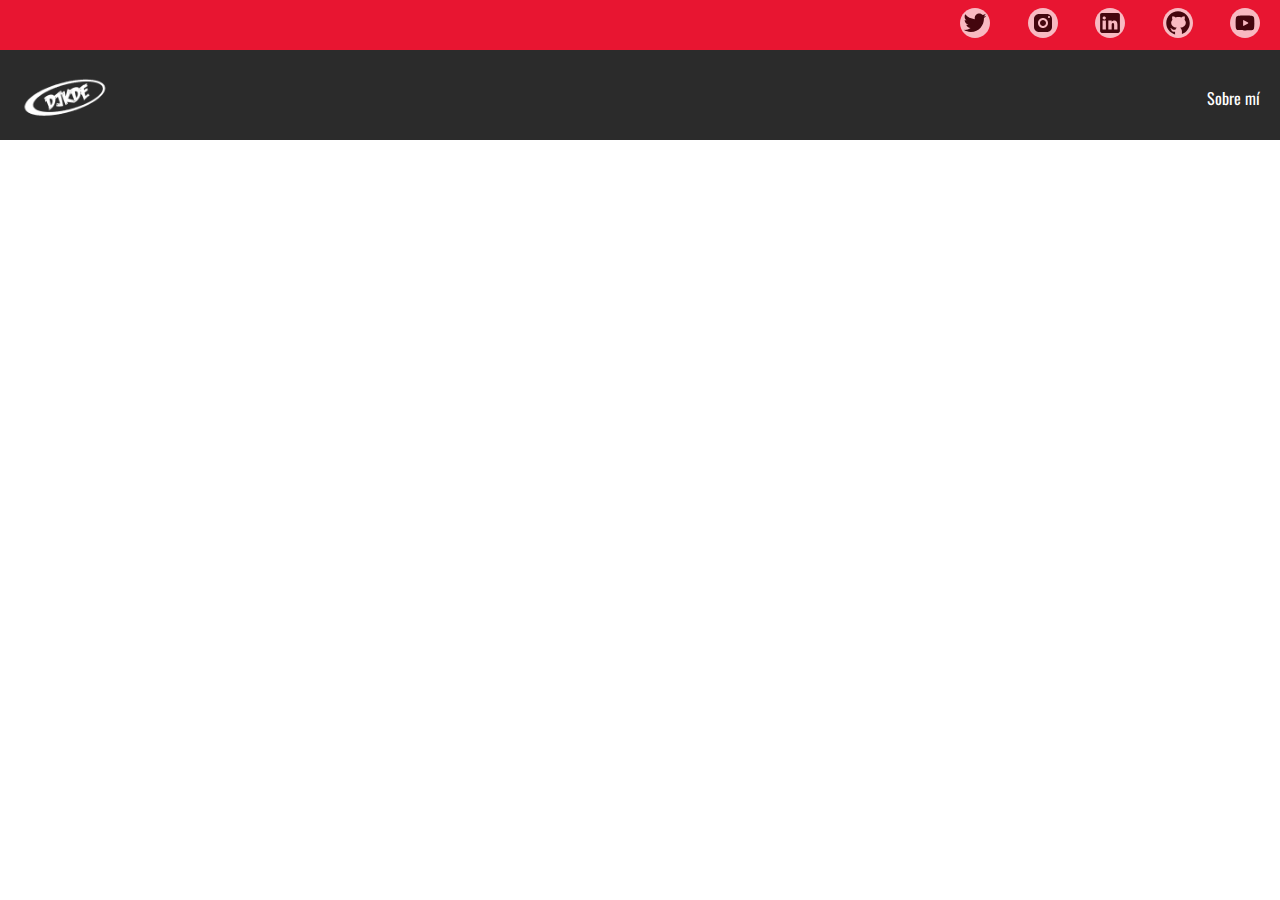
==== blog.html @ 1816c949 "Añadido header a todas las páginas, enlaces del nav y footer a bloglist" ====
<!DOCTYPE html>
<html lang="en">
<head>
    <meta charset="UTF-8">
    <meta name="viewport" content="width=device-width, initial-scale=1.0">
    <meta http-equiv="X-UA-Compatible"content="ie=edge"></metahttp-equiv>
    <title>Document</title>
    <link rel="stylesheet" href="css/styles.css">
    <link href="https://fonts.googleapis.com/css2?family=Oswald&display=swap" rel="stylesheet">
</head>
<body>
    <header>
        <section class="header-icons-container">
            <div class="icons">
                <a href="https://twitter.com/djkde"><span><img src="assets/twitter.svg" alt=""></span></a>
                <a href="https://www.instagram.com/chaos_djkde/"><span><img src="assets/instagram.svg" alt=""></span></a>
                <a href="https://www.linkedin.com/in/djkde/"><span><img src="assets/linkedin.svg" alt=""></span></a>
                <a href="https://github.com/Djkde01"><span><img src="assets/github.svg" alt=""></span></a>
                <a href="https://www.youtube.com/user/Djkde01"><span><img src="assets/youtube-play.svg" alt="Youtube"></span></a>
            </div>
        </section>
        <nav>
            <section class="nav-logo-container">
                <a href="index.html"><img src="assets/LogoB&W.png" alt="Logo Djkde"></a>
            </section>
            <section class="nav-profile-link">
                <a href="profile.html">Sobre mí</a>
            </section>
        </nav>
    </header>
    
</body>
</html>
---- css/styles.css ----
body{
    margin: 0;
    padding: 0;
    font-family: 'Oswald', sans-serif;
}
a{
    text-decoration: none;
    display: inline;
    color: white;
}

header{
    width: 100%;
    height: 140px;
    display: grid;
    grid-template-rows: 1fr 2fr;
}
.home-body{
    position: fixed;
    top: 0;
    bottom: 0;
    left: 0;
    right: 0;
}
.header-icons-container{
    width: 100%;
    height: 50px;
    display: grid;
    background-color:#E81531;
}
.icons{
    width: 300px;
    height: auto;
    display: flex;
    justify-items: flex-end;
    align-items: center;
    justify-content: space-between;
    justify-self: end;
    margin-right: 20px;
}
.icons span img{
    height: 30px;
    opacity: 0.7;
}
.icons span img:hover{
    opacity: 1;
}
nav{
    display: grid;
    grid-template-columns: 1fr 1fr;
    height: 90px;
    background-color: #2b2b2b;
}
.nav-logo-container img{
    height: 90px;
}
.nav-logo-container{
    margin-left: 20px;
}
.nav-profile-link{
    display: flex;
    align-items: center;
    justify-content: flex-end;
    margin-right: 20px;
}
.home-main{
    height: 100%;
    background-image: url("https://images.pexels.com/photos/546819/pexels-photo-546819.jpeg?auto=compress&cs=tinysrgb&dpr=2&h=650&w=940");
    background-repeat: no-repeat;
    background-size: cover;
    display: grid;
    grid-template-columns: 1fr 4fr 1fr;
    grid-template-rows: repeat(3,1fr);
}
.home-main-message{
    display: grid;
    grid-column: 2;
    grid-row: 2;
    justify-items: center;
    align-items: center;
    background-color: rgba(0, 0, 0, 0.6);
    padding: 20px;
}
.home-main-message h1{
    font-size: 30px;
    letter-spacing: 5px;
    text-align: center;
    color: white;
}
.home-main-message button{
    border: none;
    padding: 10px 30px;
    font-family: 'Oswald', sans-serif;
    background-color: #F51634;
    color: white;
    font-size: 20px;
    letter-spacing: 5px;
}
.home-main-message button:hover{
    background-color: #CF132C;
}
.latest-blogpost{
    background-color: #e6e6e6;
    margin: 0;
    padding: 40px;
}
.latest-blogpost-title{
    margin:0;
    width: 70%;
    margin: 0 auto;
    padding-bottom: 10px;
}
.latest-blogpost-container{
    width: 70%;
    margin: 0 auto;
    display: grid;
    grid-template-columns: 2fr 1fr;
}
.latest-blogpost-image{
    width: 100%;
    height: 400px;
    object-fit: cover;
}
.latest-blogpost-preview{
    width: 100%;
    padding: 50px 40px;
    display: flex;
    flex-direction: column;
}
.bloglist-title{
    width: 70%;
    margin: 0 auto;
    text-align: center;
    padding: 20px;
    border-bottom: 1px solid hsl(0, 0%, 75%);
}
.bloglist{
    width: 70%;
    margin: 0 auto;
    display: grid;
    grid-template: repeat(2,1fr)/repeat(3,1fr);
}
.bloglist-preview{
    padding: 20px 10px;
    display: flex;
    flex-direction: column;
}
.bloglist-preview span img{
    width: 100%;
    height: 200px;
    object-fit: cover;
}
.bloglist-preview-button{
    margin-top: 20px;
    padding: 10px;
    width: 30%;
    text-align: center;
    color: rgb(73, 73, 73);
    border: 1px solid #CF132C;
    cursor: pointer;
}
.bloglist-preview-button:hover{
    background-color: #CF132C;
    color: white;
}
.footer{
    width: 100%;
    height: 80px;
    background-color: #CF132C;
    border-top: 40px solid #2b2b2b;
    text-align: center;
    color: white;
}
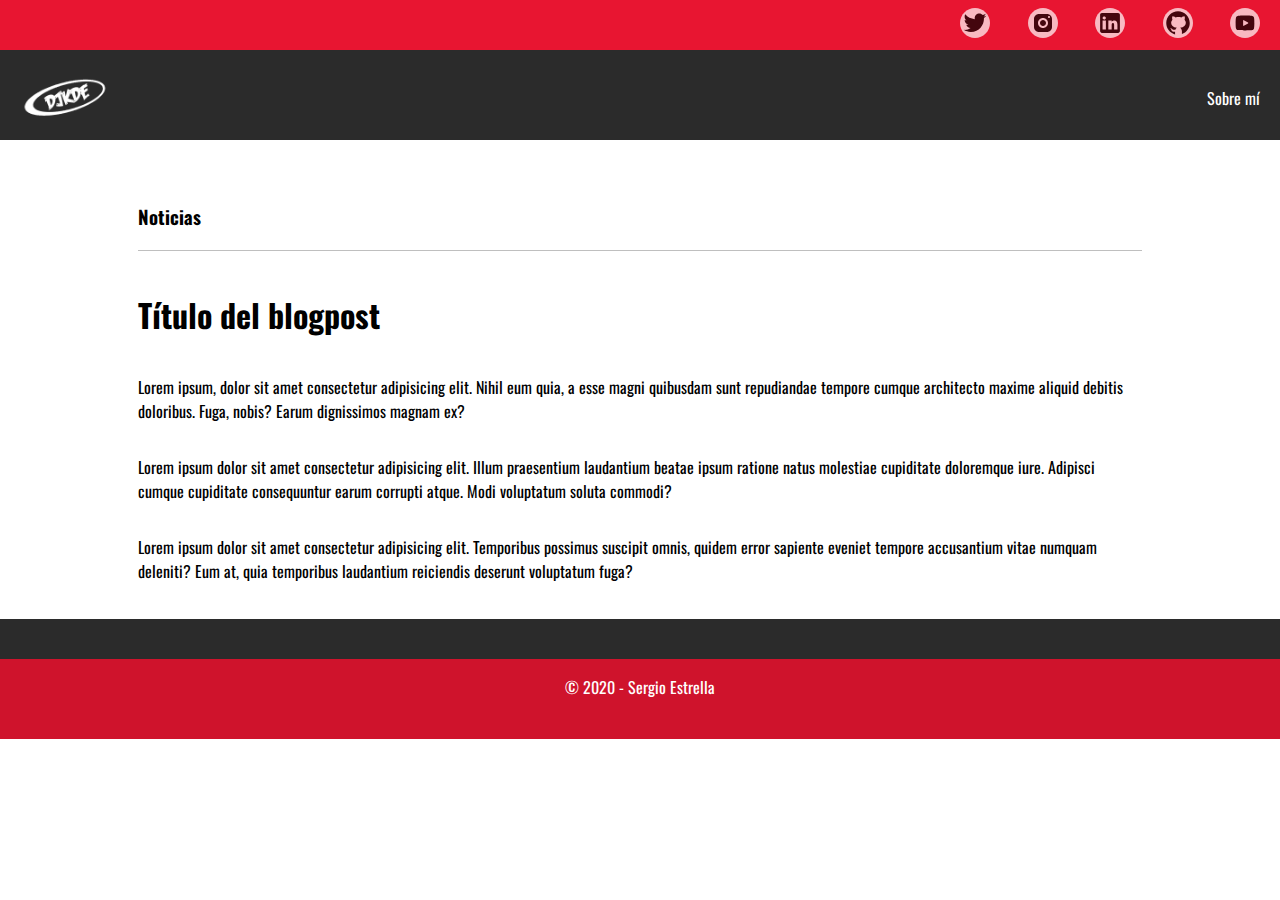
==== commit d118527e: "Iniciado maquetado blogs, añadido footer y añadido íconos" ====
--- a/blog.html
+++ b/blog.html
@@ -4,7 +4,7 @@
     <meta charset="UTF-8">
     <meta name="viewport" content="width=device-width, initial-scale=1.0">
     <meta http-equiv="X-UA-Compatible"content="ie=edge"></metahttp-equiv>
-    <title>Document</title>
+    <title>Título del blogpost</title>
     <link rel="stylesheet" href="css/styles.css">
     <link href="https://fonts.googleapis.com/css2?family=Oswald&display=swap" rel="stylesheet">
 </head>
@@ -28,6 +28,18 @@
             </section>
         </nav>
     </header>
-    
+    <main class="blog">
+        <span><img src="" alt=""></span>
+        <article class="bloglist-preview">
+            <h3 class="blogpost-title">Noticias</h3>
+            <h1>Título del blogpost</h1>
+            <p>Lorem ipsum, dolor sit amet consectetur adipisicing elit. Nihil eum quia, a esse magni quibusdam sunt repudiandae tempore cumque architecto maxime aliquid debitis doloribus. Fuga, nobis? Earum dignissimos magnam ex?</p>
+            <p>Lorem ipsum dolor sit amet consectetur adipisicing elit. Illum praesentium laudantium beatae ipsum ratione natus molestiae cupiditate doloremque iure. Adipisci cumque cupiditate consequuntur earum corrupti atque. Modi voluptatum soluta commodi?</p>
+            <p>Lorem ipsum dolor sit amet consectetur adipisicing elit. Temporibus possimus suscipit omnis, quidem error sapiente eveniet tempore accusantium vitae numquam deleniti? Eum at, quia temporibus laudantium reiciendis deserunt voluptatum fuga?</p>
+        </article>
+    </main>
+    <footer class="footer">
+        <p>© 2020 - Sergio Estrella</p>
+    </footer>
 </body>
 </html>--- a/css/styles.css
+++ b/css/styles.css
@@ -21,6 +21,10 @@
     bottom: 0;
     left: 0;
     right: 0;
+}
+.grid-container{
+    max-width: 980px;
+    margin: auto;
 }
 .header-icons-container{
     width: 100%;
@@ -163,6 +167,14 @@
     background-color: #CF132C;
     color: white;
 }
+.blog{
+    width: 80%;
+    margin: 0 auto;
+}
+.blogpost-title{
+    border-bottom: 1px solid hsl(0, 0%, 75%);
+    padding-bottom: 20px;
+}
 .footer{
     width: 100%;
     height: 80px;
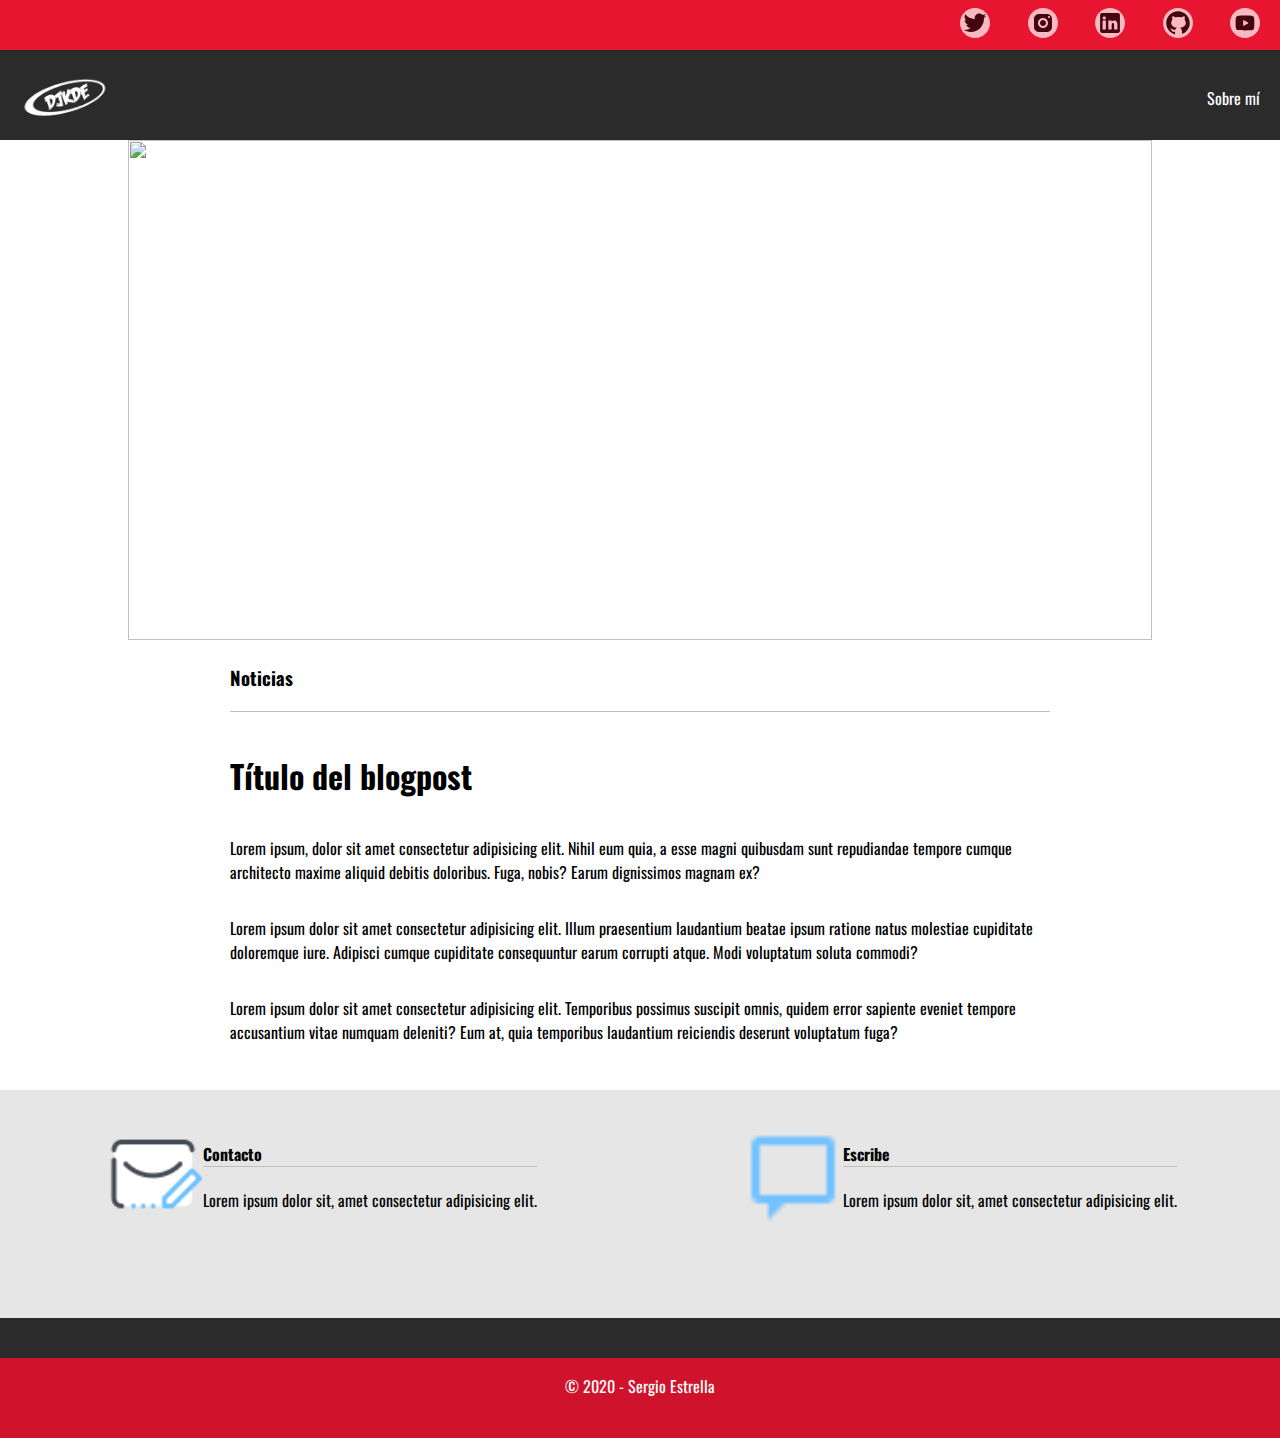
==== commit 7c96feac: "Añadido estilos a blog" ====
--- a/blog.html
+++ b/blog.html
@@ -29,8 +29,8 @@
         </nav>
     </header>
     <main class="blog">
-        <span><img src="" alt=""></span>
-        <article class="bloglist-preview">
+        <span><img src="https://images.pexels.com/photos/2954199/pexels-photo-2954199.jpeg?auto=compress&cs=tinysrgb&dpr=1&w=500" alt=""></span>
+        <article class="blogpost">
             <h3 class="blogpost-title">Noticias</h3>
             <h1>Título del blogpost</h1>
             <p>Lorem ipsum, dolor sit amet consectetur adipisicing elit. Nihil eum quia, a esse magni quibusdam sunt repudiandae tempore cumque architecto maxime aliquid debitis doloribus. Fuga, nobis? Earum dignissimos magnam ex?</p>
@@ -38,6 +38,22 @@
             <p>Lorem ipsum dolor sit amet consectetur adipisicing elit. Temporibus possimus suscipit omnis, quidem error sapiente eveniet tempore accusantium vitae numquam deleniti? Eum at, quia temporibus laudantium reiciendis deserunt voluptatum fuga?</p>
         </article>
     </main>
+    <section class="contact-me">
+        <div class="contact-container">
+            <img src="assets/contact.png" alt="">
+            <div class="contact-message">
+                <h4 class="contact-title">Contacto</h4>
+                <p>Lorem ipsum dolor sit, amet consectetur adipisicing elit.</p>
+            </div>
+        </div>
+        <div class="contact-container">
+            <img src="assets/write.png" alt="">
+            <div class="contact-message">
+                <h4 class="contact-title">Escribe</h4>
+                <p>Lorem ipsum dolor sit, amet consectetur adipisicing elit.</p>
+            </div>
+        </div>
+    </section>
     <footer class="footer">
         <p>© 2020 - Sergio Estrella</p>
     </footer>
--- a/css/styles.css
+++ b/css/styles.css
@@ -171,10 +171,42 @@
     width: 80%;
     margin: 0 auto;
 }
+.blog span img{
+    width: 100%;
+    height: 500px;
+    object-fit: cover;
+}
+.blogpost{
+    width: 80%;
+    display: flex;
+    flex-direction: column;
+    margin: 0 auto;
+}
 .blogpost-title{
     border-bottom: 1px solid hsl(0, 0%, 75%);
     padding-bottom: 20px;
 }
+.contact-me{
+    width: 100%;
+    background-color: #e6e6e6;
+    display: flex;
+    flex-direction: row;
+    justify-content: space-around;
+    margin-top: 30px;
+}
+.contact-container{
+    display: flex;
+    flex-direction: row;
+    padding: 30px 0 90px 0;
+    align-items: center;
+}
+.contact-container img{
+    width: 100px;
+    height: 100px;
+}
+.contact-title{
+    border-bottom: 1px solid hsl(0, 0%, 75%);
+}
 .footer{
     width: 100%;
     height: 80px;
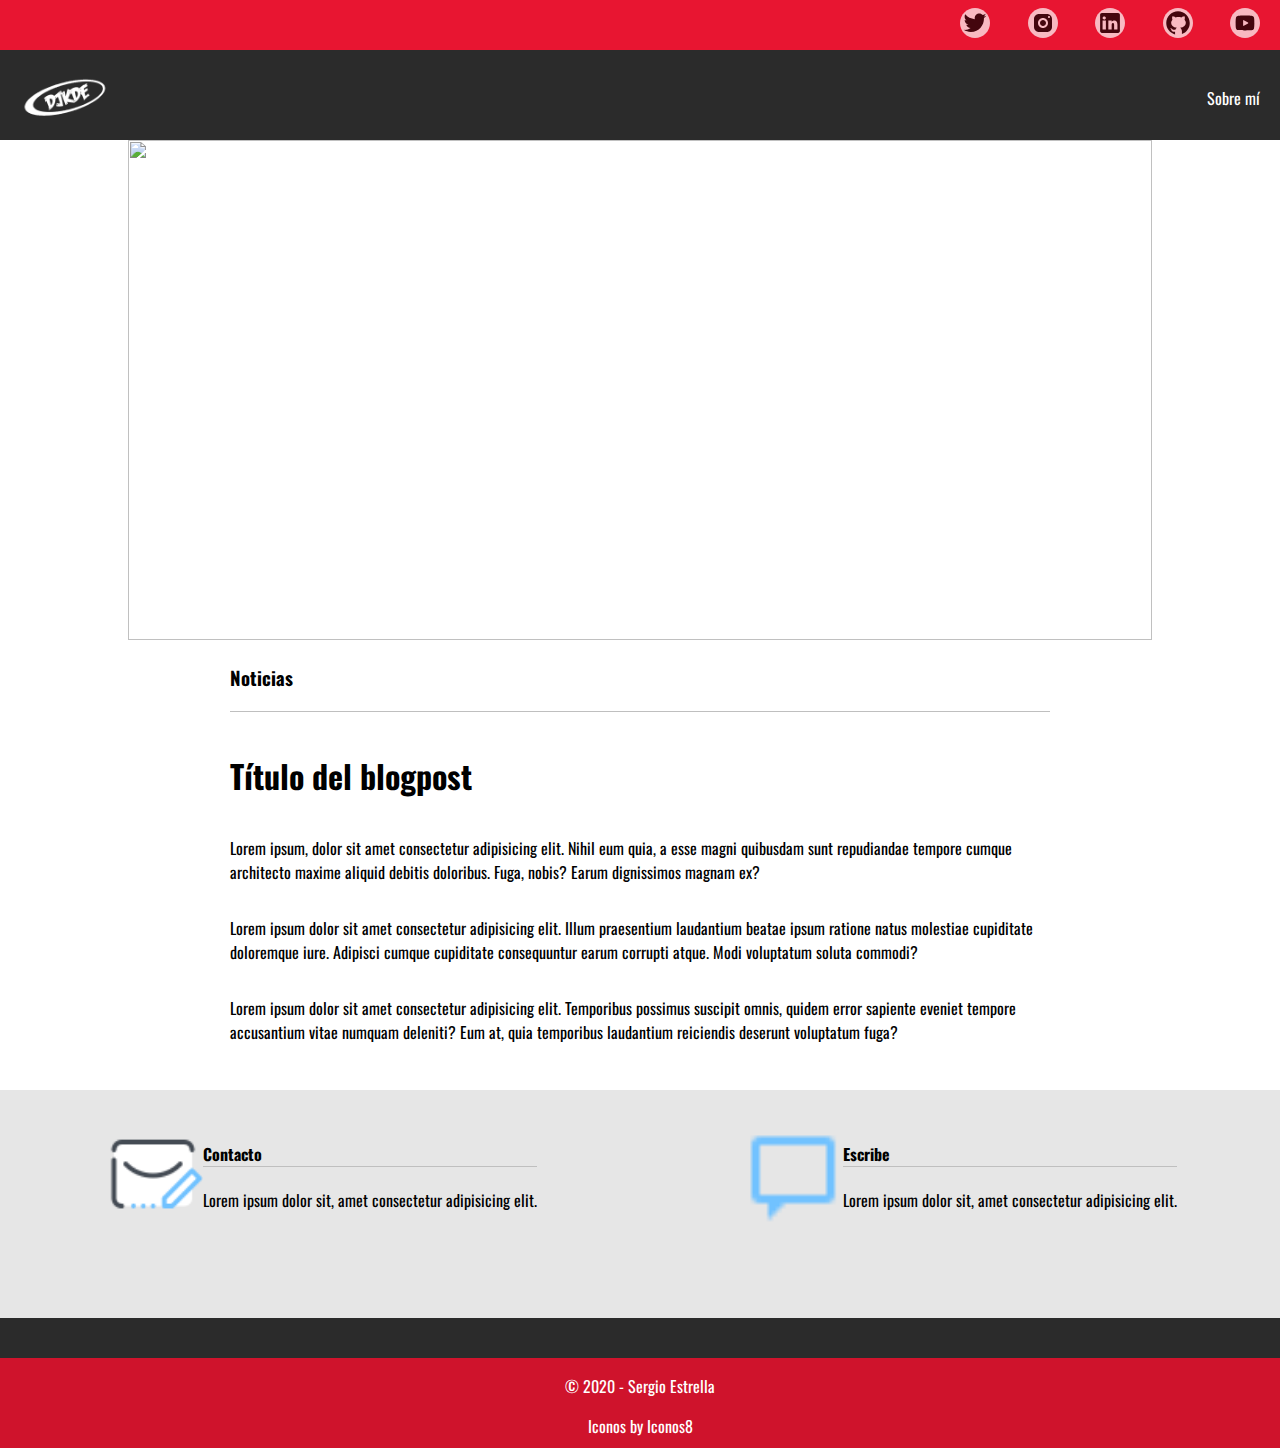
==== commit 0a8dc869: "Añadido créditos íconos" ====
--- a/blog.html
+++ b/blog.html
@@ -7,6 +7,7 @@
     <title>Título del blogpost</title>
     <link rel="stylesheet" href="css/styles.css">
     <link href="https://fonts.googleapis.com/css2?family=Oswald&display=swap" rel="stylesheet">
+    <link rel="stylesheet" href="css/mediaqueries.css">
 </head>
 <body>
     <header>
@@ -56,6 +57,7 @@
     </section>
     <footer class="footer">
         <p>© 2020 - Sergio Estrella</p>
+        <p>Iconos by <a href="https://icons8.com/">Iconos8</a></p>
     </footer>
 </body>
 </html>--- a/css/styles.css
+++ b/css/styles.css
@@ -207,6 +207,37 @@
 .contact-title{
     border-bottom: 1px solid hsl(0, 0%, 75%);
 }
+.profile-main{
+    width: 100%;
+    background-color: #e6e6e6;
+}
+.hello{
+    width: 80%;
+    display: flex;
+    flex-direction: row;
+    margin: 0 auto;
+    padding: 40px;
+    justify-content: space-around;
+    align-items: center;
+}
+.hello span img{
+    height: 200px;
+    width: 300px;
+    object-fit: cover;
+    object-position: 0 0;
+}
+.hello-message{
+    width: 60%;
+}
+.projects-list{
+    width: 70%;
+    margin: 0 auto;
+    display: grid;
+    grid-template-columns: repeat(3,1fr);
+}
+.projects-list div{
+    padding: 0 20px;
+}
 .footer{
     width: 100%;
     height: 80px;
@@ -214,4 +245,5 @@
     border-top: 40px solid #2b2b2b;
     text-align: center;
     color: white;
+    padding-bottom: 10px;
 }--- a/css/mediaqueries.css
+++ b/css/mediaqueries.css
@@ -0,0 +1,36 @@
+@media (max-width: 900px){
+    .latest-blogpost-container{
+        grid-template-columns: 1fr;
+        grid-template-rows: 1fr 1fr;
+    }
+    .latest-blogpost-preview{
+        padding: 50px 0;
+        text-align: center;
+    }
+    .bloglist{
+        grid-template-columns: 1fr 1fr;
+        grid-template-rows: repeat(3, 1fr);
+    }
+    .contact-me{
+        flex-direction: column;
+        align-items: center;
+    }
+    .hello{
+        flex-direction: column;
+        padding: 20px 0;
+    }
+    .projects-list{
+        grid-template-columns: 1fr 1fr;
+        grid-template-rows: repeat(2, 1fr);
+    }
+}
+@media (max-width: 600px){
+    .bloglist{
+        grid-template-columns: 1fr;
+        grid-template-rows: repeat(6, 1fr);
+    }
+    .projects-list{
+        grid-template-columns: 1fr;
+        grid-template-rows: repeat(3, 1fr);
+    }
+}